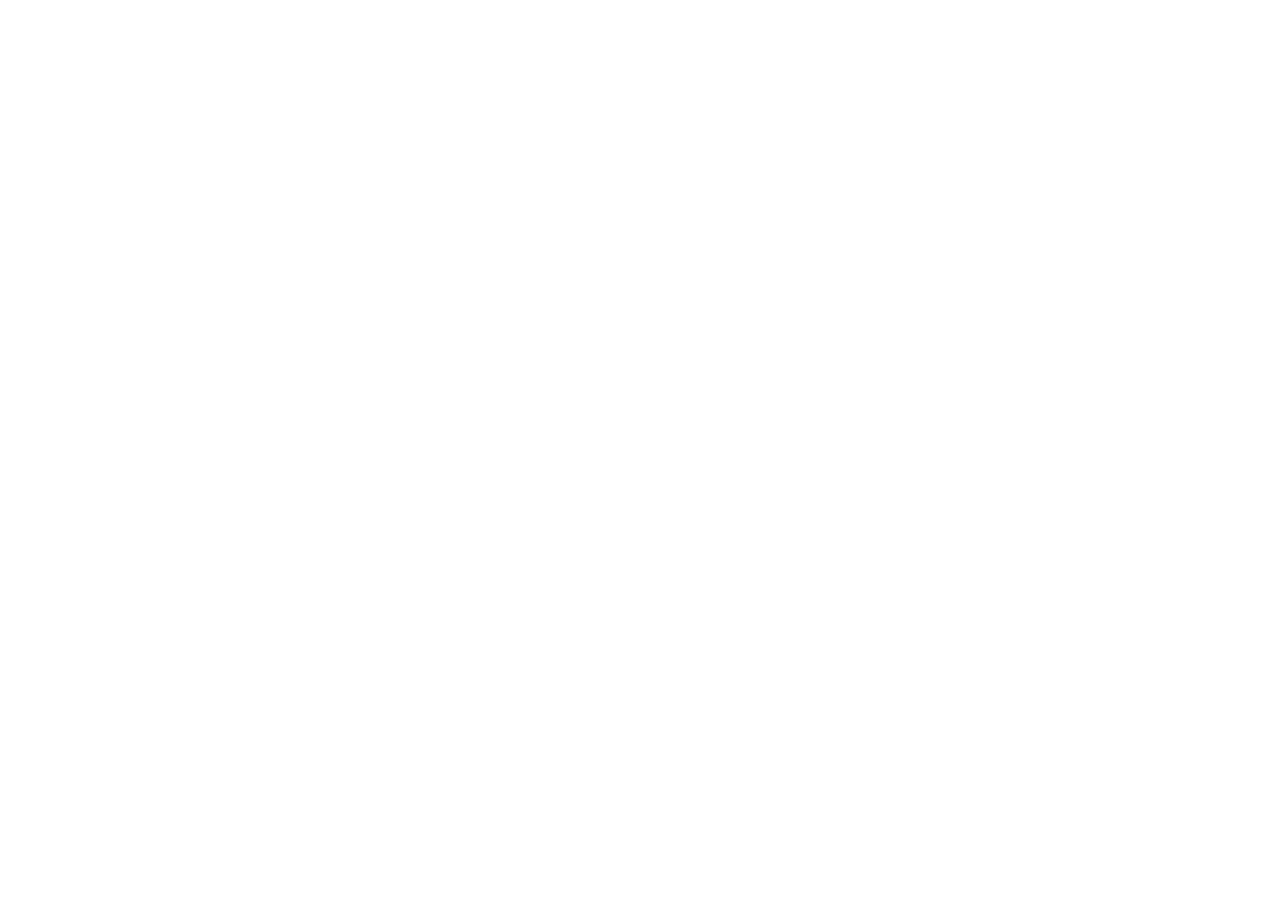
==== 4x4.html @ 227f16c6 "added files for 4x4 game and comments to 3x3 game" ====
<!DOCTYPE html>
<html lang="en">
<head>
    <meta charset="UTF-8">
    <meta http-equiv="X-UA-Compatible" content="IE=edge">
    <meta name="viewport" content="width=device-width, initial-scale=1.0">
    <title>Tic-Tac-Toe</title>
    <link rel="stylesheet" href="/styles.css">
</head>
<body>
    <!-- this div contains the game-board -->
    <div id="game-container">
        <!-- using data classes credit to https://blog.webdevsimplified.com/2019-10/do-not-use-class-selectors-in-javascript/ -->
        <div id="square1" data-square></div>
        <div id="square2" data-square></div>
        <div id="square3" data-square></div>
        <div id="square4" data-square></div>
        <div id="square5" data-square></div>
        <div id="square6" data-square></div>
        <div id="square7" data-square></div>
        <div id="square8" data-square></div>
        <div id="square9" data-square></div>
    </div>
<div class="win-message">
    <div id="win-text"></div>
    <button id="restart">Restart</button>
</div>
<script src="/Script.js"></script>
</body>
</html>
---- styles.css ----
/* this selects essentially everything */
*, *::after, *::before{
    box-sizing: border-box;
}

:root {
    /* these are custom variables very fun to use can make code easier to alter quickly */
    --square-size: 200px;
    /* this makes the marks slightly smaller than the square size */
    --mark-size: calc(var(--square-size) * .9)
}



/* removing margins to make things easier to position */
body{
    margin: 0;
}


#game-container{
    
    /* makes the board take up the entire screen */
    width: 100vw;
    height: 100vh;
    /* Using grid to create our game board I <3 grid */
    display: grid;
    /* these lines center our grid the the middle of our screen */
    justify-content: center;
    align-content: center;
    
    /* sets up the grid for 3x3 with automatic spacing  */
    grid-template-columns: repeat(3, auto);
    grid-template-columns: repeat(3, auto);

    /* aligns items inside of our squares to the center of our squares */
    justify-items: center;
    align-items: center;
}

.square {
    /* setting size of ea */
    width: var(--square-size);
    height: var(--square-size);
    /* this is our initial border to create the Tic-Tac-Toe feel */
    border: 1px solid black;

    /* this allows our marks to be centered in the squares */
    display: flex;
    justify-content: center;
    align-items: center;
    /* this combined with line 91 get the X to align properly */
    position: relative;
    cursor: pointer;
}

/* removes top border for our first three squares */
#square1,
#square2,
#square3{
    border-top: none;
}
/* removes border from the left squares */
#square1,
#square4,
#square7{
    border-left: none;
}
/* removes border from the right squares */
#square3,
#square6,
#square9{
    border-right: none;
}
/* removes border from the bottom */
#square7,
#square8,
#square9{
    border-bottom: none;
}


.square.x::before,
.square.x::after{
    /* the above pseudo selectors do not function without some content */
    content: "";
    width: calc(var(--mark-size) * .15);
    height: var(--mark-size);
    background-color: black;
    /* helps the X align properly */
    position: absolute;
}
/* this combined with the after below form the X on the game board  */
/* both start as simple lines that are rotated 45 degrees in opposite directions */
.square.x::before{
    transform: rotate(45deg);
}
.square.x::after{
    transform: rotate(-45deg);
}


.square.circle::before,
.square.circle::after{
     /* the above pseudo selectors do not function without some content */
     content: "";
     /* this makes our marks circles */
     border-radius: 50%;
     position: absolute;
}

/* using some fancy CSS to create a circle out of two circles one being slighty smaller than the other */
.square.circle::before{
    width: var(--mark-size);
    height: var(--mark-size);
    background-color: black;
}
/* Order here is important the white circle is put on after the black circle to create the right look */
.square.circle::after{
    width: calc(var(--mark-size) * .6);
    height: calc(var(--mark-size)* .6);
    background-color: white;
}

.square.circle,
.square.x{
    /* this prevents the cursor from showing up on squares we have put a mark on */
    cursor: not-allowed;
}
/* by default with display none our win message is hidden */
.win-message{
    position: fixed;
    top: 0;
    left: 0;
    right: 0;
    bottom: 0;
    background-color: rgba(0,0,0, .7);
    display: none;
    justify-content: center;
    align-items: center;
    color:white;
    font-size: 5rem;
    /* this stacks our text on top of our restart button */
    flex-direction: column;

}
/* adding some styles to our win message button */
.win-message button{
    font-size: xx-large;
    background-color: white;
    cursor: pointer;
}
/* by adding the class "show" to our win message div we can make our win message appear */
.win-message.show{
    display: flex;
}
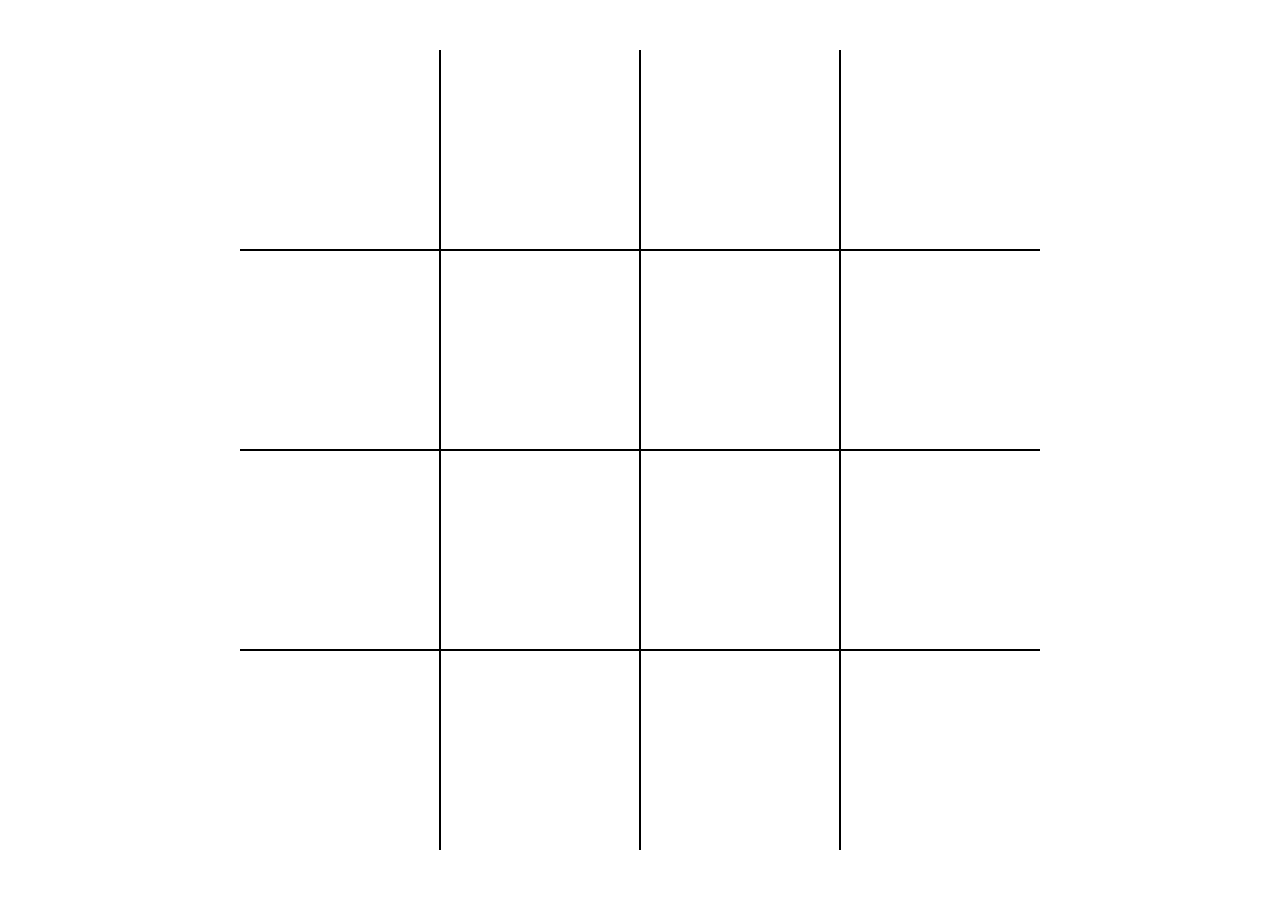
==== commit 846e68a4: "4x4 board made working on win conditions" ====
--- a/4x4.html
+++ b/4x4.html
@@ -5,26 +5,33 @@
     <meta http-equiv="X-UA-Compatible" content="IE=edge">
     <meta name="viewport" content="width=device-width, initial-scale=1.0">
     <title>Tic-Tac-Toe</title>
-    <link rel="stylesheet" href="/styles.css">
+    <link rel="stylesheet" href="/4x4Styles.css">
 </head>
 <body>
     <!-- this div contains the game-board -->
     <div id="game-container">
         <!-- using data classes credit to https://blog.webdevsimplified.com/2019-10/do-not-use-class-selectors-in-javascript/ -->
-        <div id="square1" data-square></div>
-        <div id="square2" data-square></div>
-        <div id="square3" data-square></div>
-        <div id="square4" data-square></div>
-        <div id="square5" data-square></div>
-        <div id="square6" data-square></div>
-        <div id="square7" data-square></div>
-        <div id="square8" data-square></div>
-        <div id="square9" data-square></div>
+        <div id="square1" class="square" data-square></div>
+        <div id="square2" class="square" data-square></div>
+        <div id="square3" class="square" data-square></div>
+        <div id="square4" class="square" data-square></div>
+        <div id="square5" class="square" data-square></div>
+        <div id="square6" class="square" data-square></div>
+        <div id="square7" class="square" data-square></div>
+        <div id="square8" class="square" data-square></div>
+        <div id="square9" class="square" data-square></div>
+        <div id="square10" class="square" data-square></div>
+        <div id="square11" class="square" data-square></div>
+        <div id="square12" class="square" data-square></div>
+        <div id="square13" class="square" data-square></div>
+        <div id="square14" class="square" data-square></div>
+        <div id="square15" class="square" data-square></div>
+        <div id="square16" class="square" data-square></div>
     </div>
 <div class="win-message">
     <div id="win-text"></div>
     <button id="restart">Restart</button>
 </div>
-<script src="/Script.js"></script>
+<script src="/4x4Script.js"></script>
 </body>
 </html>--- a/4x4Styles.css
+++ b/4x4Styles.css
@@ -0,0 +1,160 @@
+
+/* this selects essentially everything */
+*, *::after, *::before{
+    box-sizing: border-box;
+}
+
+:root {
+    /* these are custom variables very fun to use can make code easier to alter quickly */
+    --square-size: 200px;
+    /* this makes the marks slightly smaller than the square size */
+    --mark-size: calc(var(--square-size) * .9)
+}
+
+
+
+/* removing margins to make things easier to position */
+body{
+    margin: 0;
+}
+
+
+#game-container{
+    
+    /* makes the board take up the entire screen */
+    width: 100vw;
+    height: 100vh;
+    /* Using grid to create our game board I <3 grid */
+    display: grid;
+    /* these lines center our grid the the middle of our screen */
+    justify-content: center;
+    align-content: center;
+  
+    /* this sets up the 3x3 board  */
+    grid-template-columns: repeat(4, auto);
+
+    /* aligns items inside of our squares to the center of our squares */
+    justify-items: center;
+    align-items: center;
+}
+
+.square {
+    /* setting size of ea */
+    width: var(--square-size);
+    height: var(--square-size);
+    /* this is our initial border to create the Tic-Tac-Toe feel */
+    border: 1px solid black;
+
+    /* this allows our marks to be centered in the squares */
+    display: flex;
+    justify-content: center;
+    align-items: center;
+    /* this combined with line 91 get the X to align properly */
+    position: relative;
+    cursor: pointer;
+}
+
+/* removes top border for our first three squares */
+#square1,
+#square2,
+#square3,
+#square4{
+    border-top: none;
+}
+/* removes border from the left squares */
+#square1,
+#square5,
+#square9,
+#square13{
+    border-left: none;
+}
+/* removes border from the right squares */
+#square4,
+#square8,
+#square12,
+#square16{
+    border-right: none;
+}
+/* removes border from the bottom */
+#square13,
+#square14,
+#square15,
+#square16{
+    border-bottom: none;
+}
+
+
+.square.x::before,
+.square.x::after{
+    /* the above pseudo selectors do not function without some content */
+    content: "";
+    width: calc(var(--mark-size) * .15);
+    height: var(--mark-size);
+    background-color: black;
+    /* helps the X align properly */
+    position: absolute;
+}
+/* this combined with the after below form the X on the game board  */
+/* both start as simple lines that are rotated 45 degrees in opposite directions */
+.square.x::before{
+    transform: rotate(45deg);
+}
+.square.x::after{
+    transform: rotate(-45deg);
+}
+
+
+.square.circle::before,
+.square.circle::after{
+     /* the above pseudo selectors do not function without some content */
+     content: "";
+     /* this makes our marks circles */
+     border-radius: 50%;
+     position: absolute;
+}
+
+/* using some fancy CSS to create a circle out of two circles one being slighty smaller than the other */
+.square.circle::before{
+    width: var(--mark-size);
+    height: var(--mark-size);
+    background-color: black;
+}
+/* Order here is important the white circle is put on after the black circle to create the right look */
+.square.circle::after{
+    width: calc(var(--mark-size) * .6);
+    height: calc(var(--mark-size)* .6);
+    background-color: white;
+}
+
+.square.circle,
+.square.x{
+    /* this prevents the cursor from showing up on squares we have put a mark on */
+    cursor: not-allowed;
+}
+/* by default with display none our win message is hidden */
+.win-message{
+    position: fixed;
+    top: 0;
+    left: 0;
+    right: 0;
+    bottom: 0;
+    background-color: rgba(0,0,0, .7);
+    display: none;
+    justify-content: center;
+    align-items: center;
+    color:white;
+    font-size: 5rem;
+    /* this stacks our text on top of our restart button */
+    flex-direction: column;
+
+}
+/* adding some styles to our win message button */
+.win-message button{
+    font-size: xx-large;
+    background-color: white;
+    cursor: pointer;
+}
+/* by adding the class "show" to our win message div we can make our win message appear */
+.win-message.show{
+    display: flex;
+}